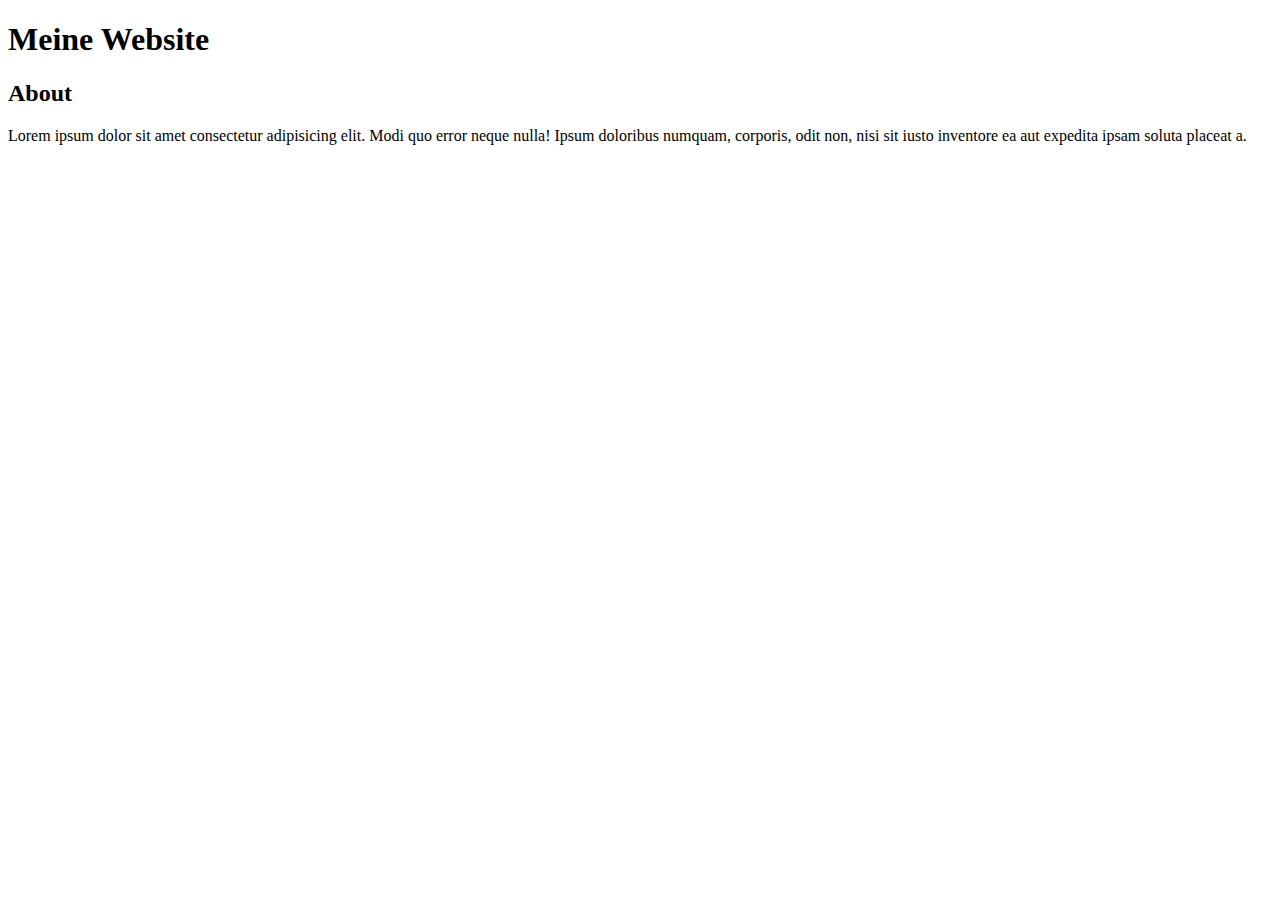
==== index.html @ 6bd97a7a "Todays work" ====
<!DOCTYPE html>
<html lang="de">

<head>
    <meta charset="UTF-8">
    <meta name="viewport" content="width=device-width, initial-scale=1.0">
    <title>Meine Website</title>
    <link rel="stylesheet" href="/css/style.css">
</head>

<body>
    <header>
        <div class="container-fluid header">
            <h1>Meine Website</h1>
        </div>
    </header>
    <main>

        <div class="container">
            <h2>About</h2>
            Lorem ipsum dolor sit amet consectetur adipisicing elit. Modi quo error neque nulla! Ipsum doloribus
            numquam, corporis, odit non, nisi sit iusto inventore ea aut expedita ipsam soluta placeat a.

        </div>
    </main>
    <footer></footer>

</body>

</html>
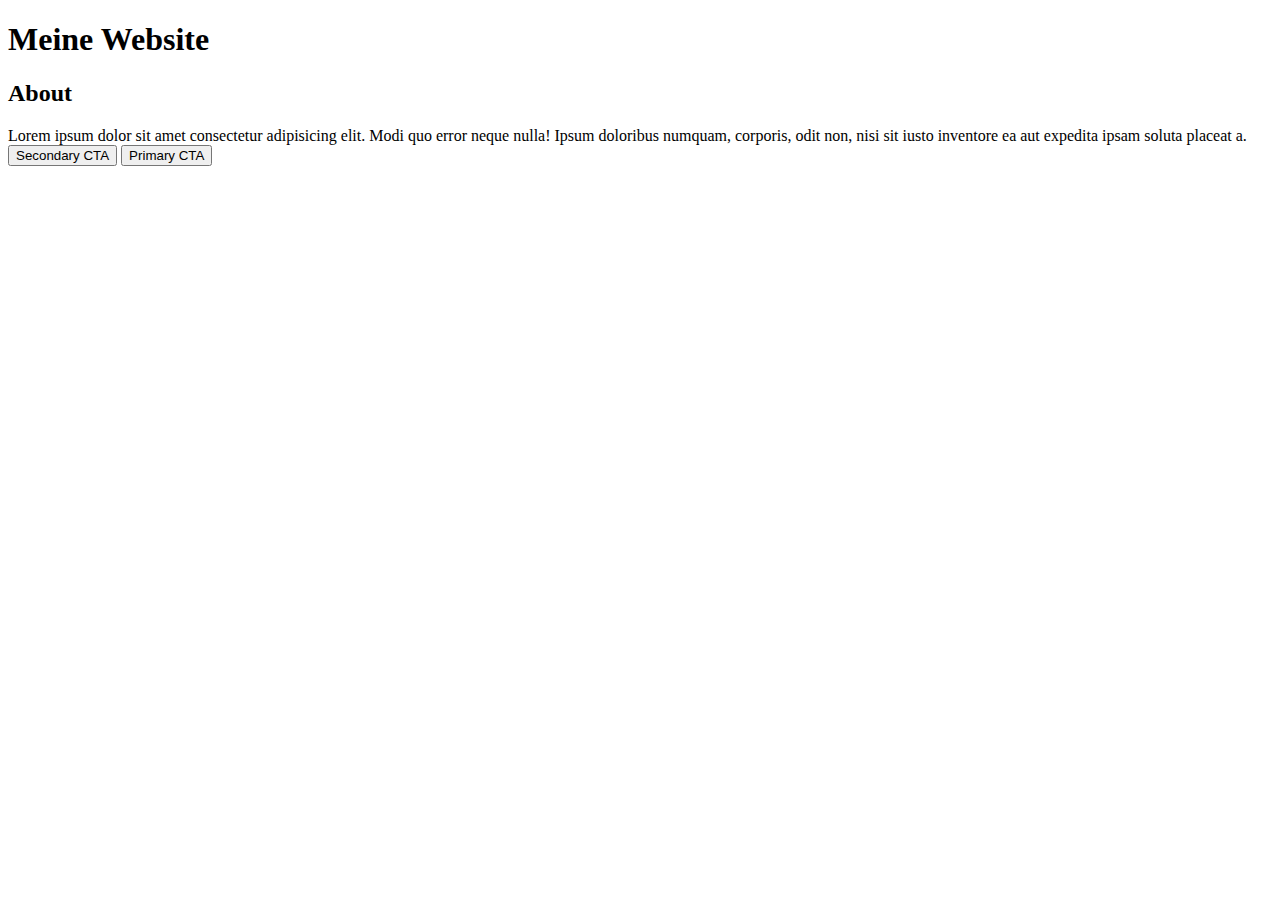
==== commit 1c9c6f26: "Styling the Buttons" ====
--- a/index.html
+++ b/index.html
@@ -20,7 +20,8 @@
             <h2>About</h2>
             Lorem ipsum dolor sit amet consectetur adipisicing elit. Modi quo error neque nulla! Ipsum doloribus
             numquam, corporis, odit non, nisi sit iusto inventore ea aut expedita ipsam soluta placeat a.
-
+            <button class="btn-secindary">Secondary CTA</button>
+            <button class="btn-primary">Primary CTA</button>
         </div>
     </main>
     <footer></footer>
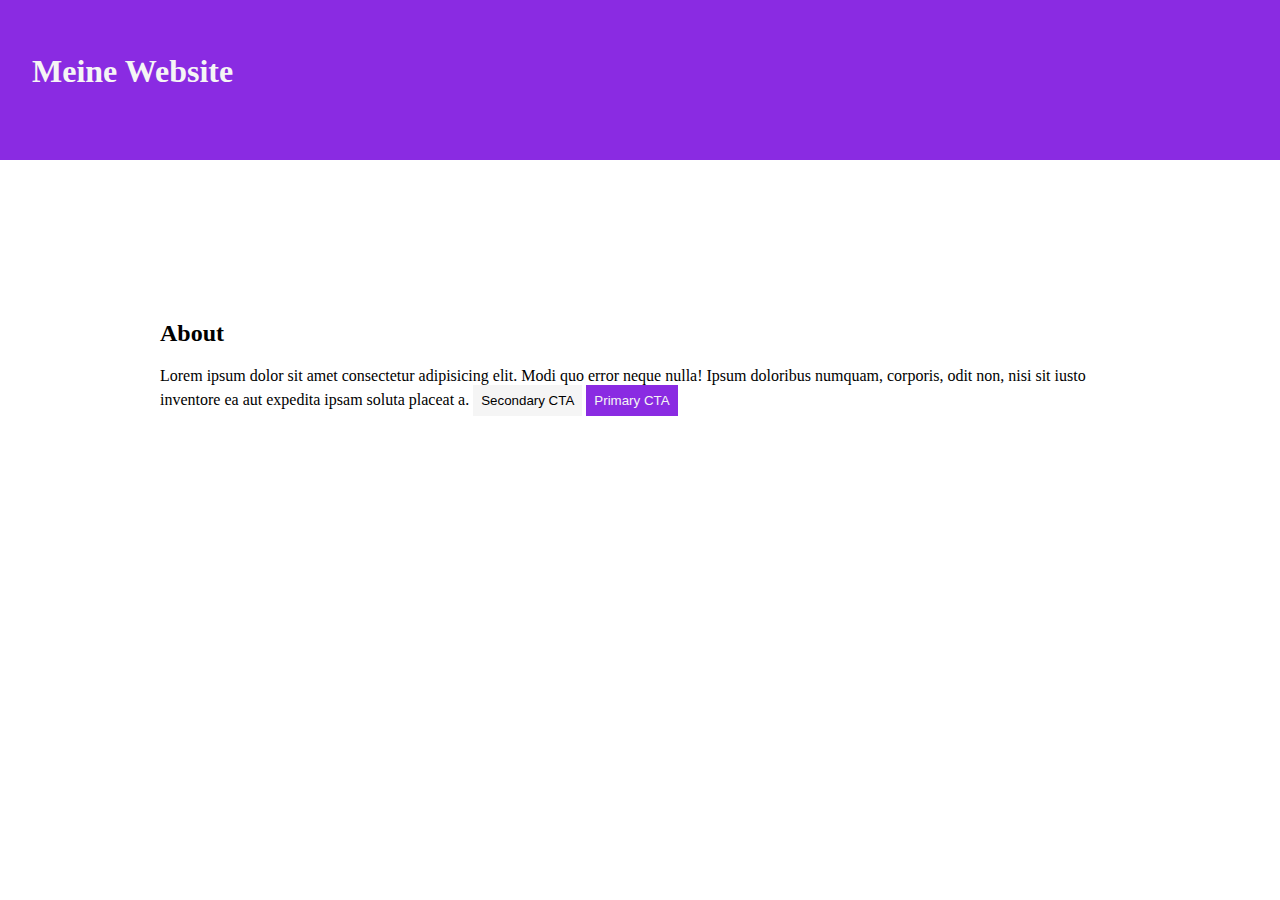
==== commit dc474c96: "Linking CSS" ====
--- a/index.html
+++ b/index.html
@@ -5,7 +5,7 @@
     <meta charset="UTF-8">
     <meta name="viewport" content="width=device-width, initial-scale=1.0">
     <title>Meine Website</title>
-    <link rel="stylesheet" href="/css/style.css">
+    <link rel="stylesheet" href="./style.css">
 </head>
 
 <body>
@@ -20,7 +20,7 @@
             <h2>About</h2>
             Lorem ipsum dolor sit amet consectetur adipisicing elit. Modi quo error neque nulla! Ipsum doloribus
             numquam, corporis, odit non, nisi sit iusto inventore ea aut expedita ipsam soluta placeat a.
-            <button class="btn-secindary">Secondary CTA</button>
+            <button class="btn-secondary">Secondary CTA</button>
             <button class="btn-primary">Primary CTA</button>
         </div>
     </main>
--- a/style.css
+++ b/style.css
@@ -0,0 +1,37 @@
+*,
+*:before,
+*:after {
+    box-sizing: border-box;
+}
+
+body {
+    margin: 0;
+}
+
+.container-fluid {
+    width: 100vw;
+}
+
+.header {
+    background-color: blueviolet;
+    color: whitesmoke;
+    height: 10rem;
+    padding: 2rem;
+}
+
+.container {
+    margin: 10rem;
+}
+
+.btn-secondary {
+    background-color: whitesmoke;
+    border: none;
+    padding: 0.5rem;
+}
+
+.btn-primary {
+    background-color: blueviolet;
+    color: whitesmoke;
+    border: none;
+    padding: 0.5rem;
+}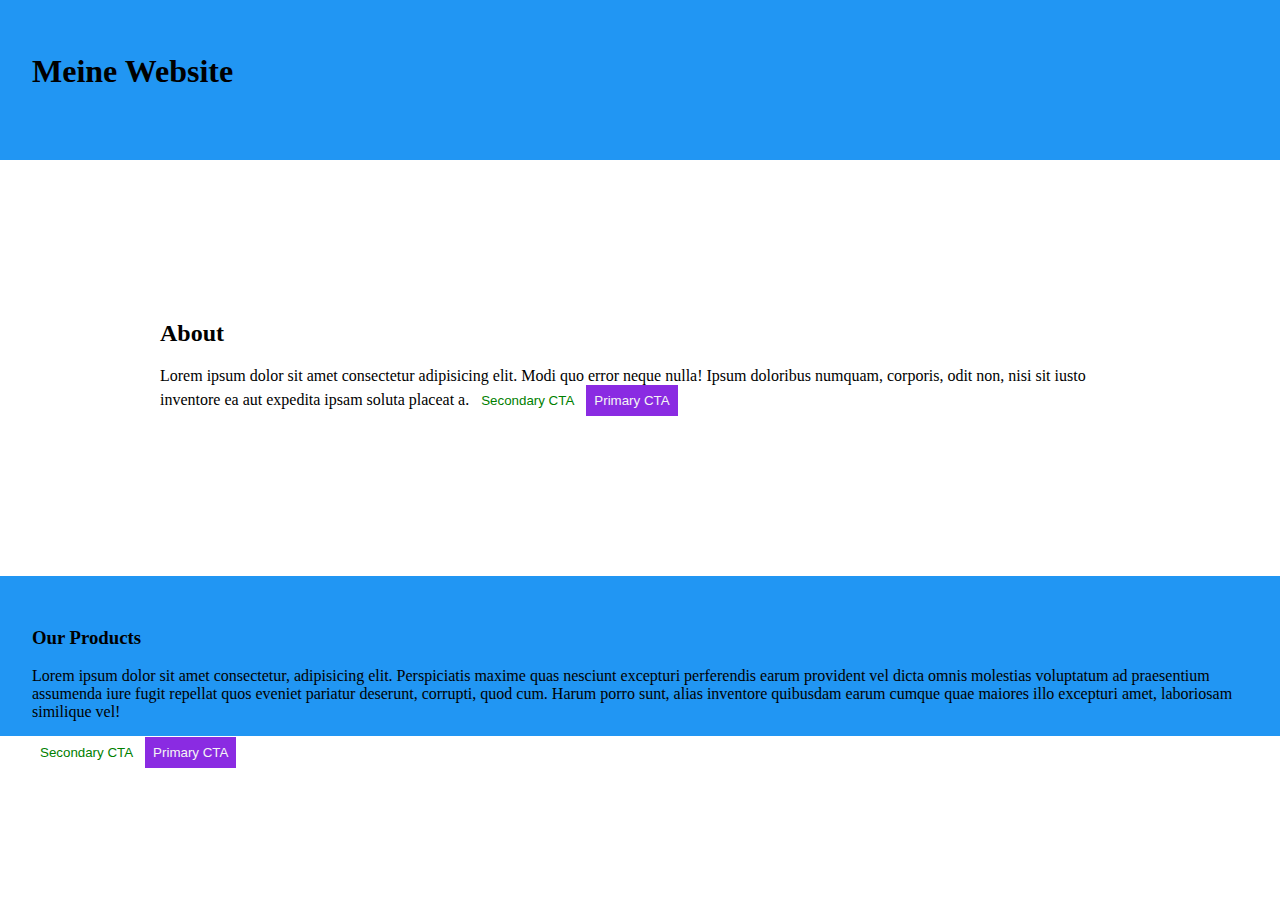
==== commit 5d6fcacd: "Changes in Code" ====
--- a/index.html
+++ b/index.html
@@ -23,6 +23,16 @@
             <button class="btn-secondary">Secondary CTA</button>
             <button class="btn-primary">Primary CTA</button>
         </div>
+        <div class="container-fluid main">
+            <h3>Our Products</h3>
+            <p>Lorem ipsum dolor sit amet consectetur, adipisicing elit. Perspiciatis maxime quas nesciunt excepturi
+                perferendis earum provident vel dicta omnis molestias voluptatum ad praesentium assumenda iure fugit
+                repellat quos eveniet pariatur deserunt, corrupti, quod cum. Harum porro sunt, alias inventore quibusdam
+                earum cumque quae maiores illo excepturi amet, laboriosam similique vel!</p>
+            <button class="btn-secondary">Secondary CTA</button>
+            <button class="btn-primary">Primary CTA</button>
+
+        </div>
     </main>
     <footer></footer>
 
--- a/style.css
+++ b/style.css
@@ -8,12 +8,19 @@
     margin: 0;
 }
 
+:root {
+    --hauptfarbe: #4caf50;
+    --akzentfarbe: #2196f3;
+    --hintergrundfarbe: #ffffff;
+}
+
 .container-fluid {
     width: 100vw;
 }
 
 .header {
-    background-color: blueviolet;
+    background-color: var(--akzentfarbe);
+    background-color: aqua;
     color: whitesmoke;
     height: 10rem;
     padding: 2rem;
@@ -24,7 +31,8 @@
 }
 
 .btn-secondary {
-    background-color: whitesmoke;
+    background-color: var(--akzentfarbe) background-color: brown;
+    color: green;
     border: none;
     padding: 0.5rem;
 }
@@ -34,4 +42,13 @@
     color: whitesmoke;
     border: none;
     padding: 0.5rem;
+}
+
+.container-fluid {
+    background-color: cyan;
+    background-color: var(--akzentfarbe);
+    color: black;
+    height: 10rem;
+    padding: 2rem;
+    font-size: 1rem;
 }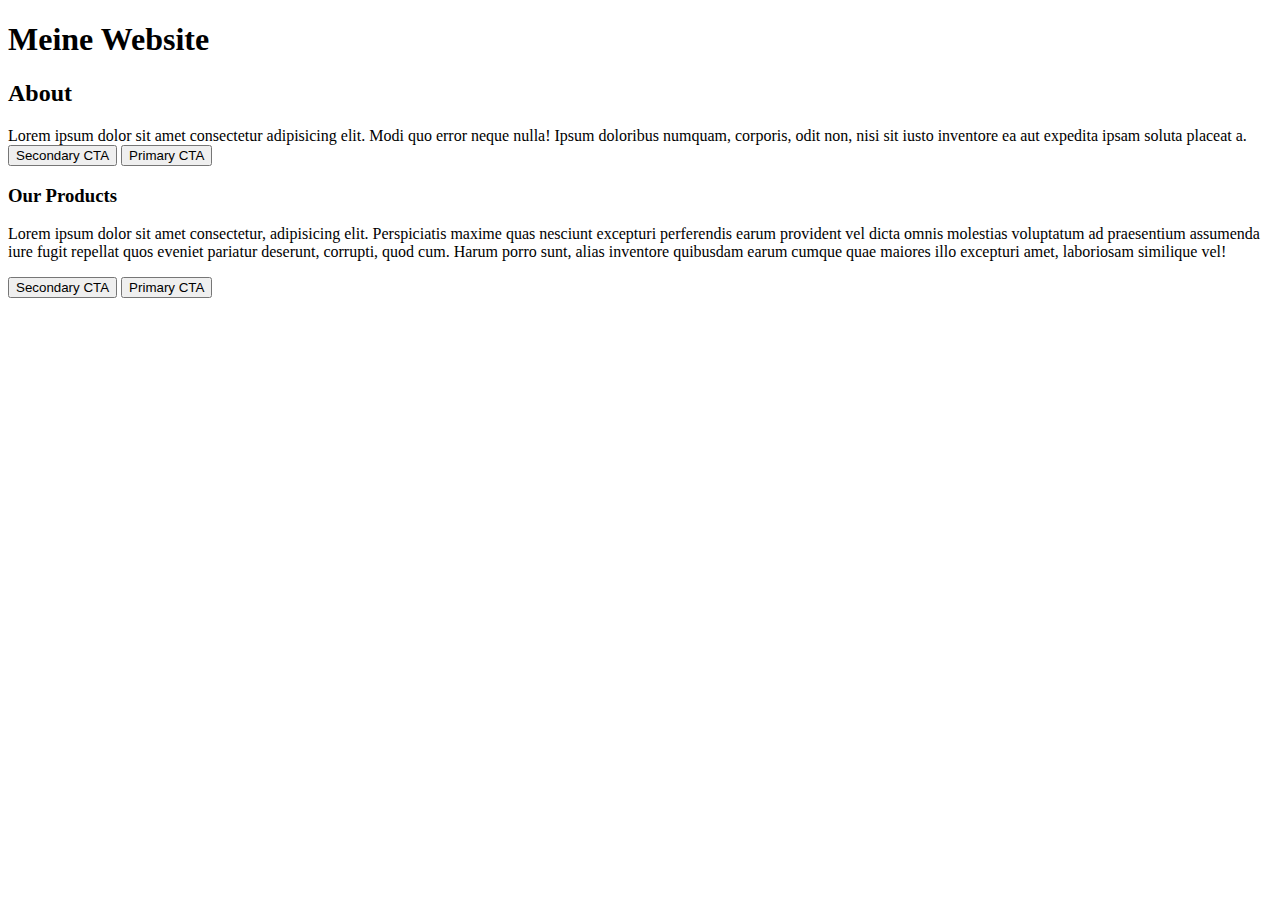
==== commit f9c5101f: "Summary Update" ====
--- a/index.html
+++ b/index.html
@@ -5,7 +5,7 @@
     <meta charset="UTF-8">
     <meta name="viewport" content="width=device-width, initial-scale=1.0">
     <title>Meine Website</title>
-    <link rel="stylesheet" href="./style.css">
+    <link rel="stylesheet" href="css/style.css">
 </head>
 
 <body>
